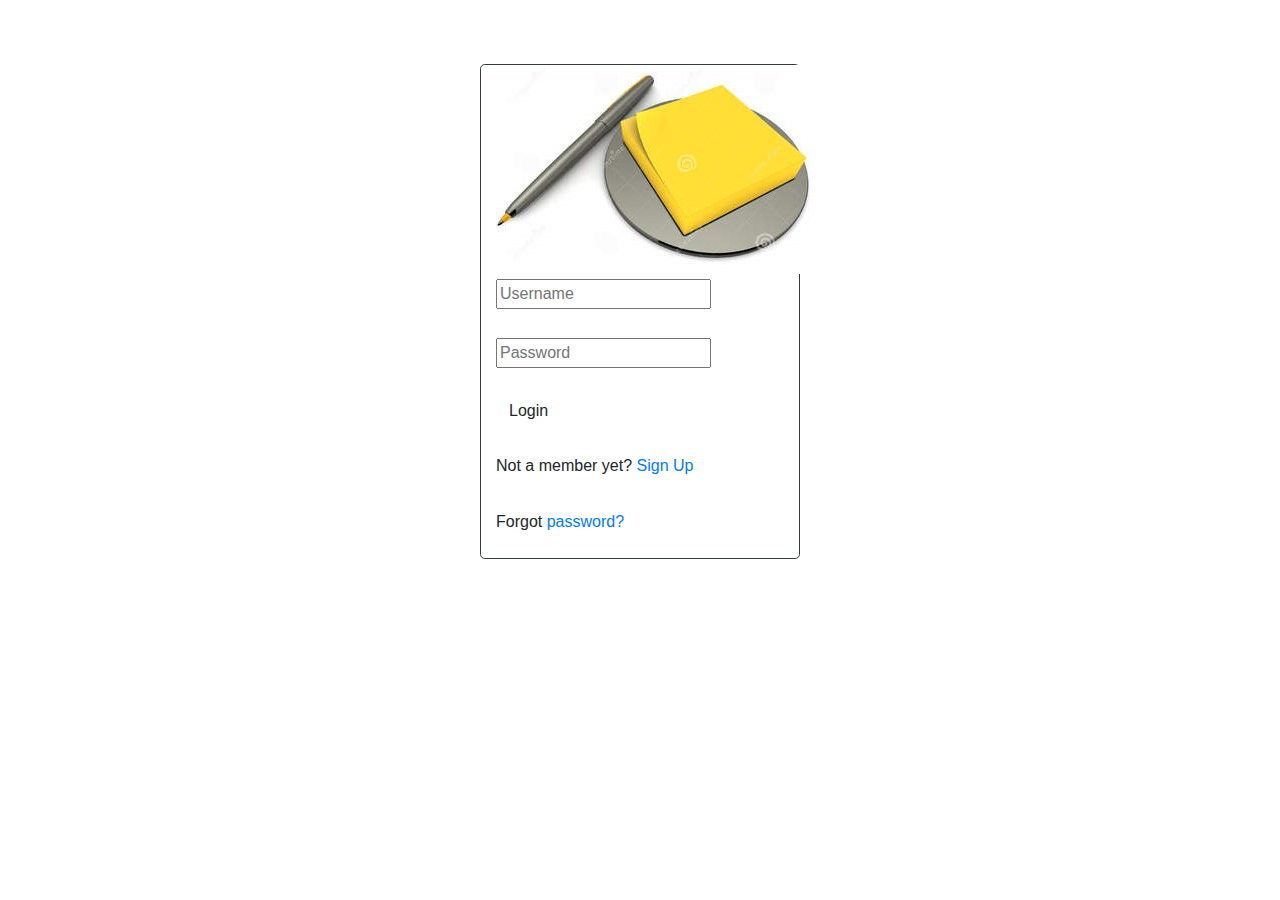
==== index.html @ 03c0267b "creates login page" ====
<!DOCTYPE html>
<html lang="en">

<head>
    <meta charset="utf-8" />
    <meta http-equiv="X-UA-Compatible" content="IE=edge">
    <title>Note_app</title>
    <meta name="viewport" content="width=device-width, initial-scale=1">
    <link rel="stylesheet" type="text/css" media="screen" href="CSS/index.css"/>  
    <link rel="stylesheet" href="https://maxcdn.bootstrapcdn.com/bootstrap/4.5.2/css/bootstrap.min.css">
    <script src="https://ajax.googleapis.com/ajax/libs/jquery/3.5.1/jquery.min.js"></script>
    <script src="https://maxcdn.bootstrapcdn.com/bootstrap/4.5.2/js/bootstrap.min.js"></script>
    <script src="https://cdnjs.cloudflare.com/ajax/libs/popper.js/1.16.0/umd/popper.min.js"></script>
</head>

<body>
      <div class="container rounded-lg border border-dark w-25">
          <div class="imgcontainer">
            <img src="UI/images/stickynotes.jpg" class="avatar">
          
        <form action="UI/home.html">
          <div class="input_container">
              <input type="text" name="username" placeholder="Username" id="username" class="input username col-xs-4" required>
              <img src="image/user.png" alt="" class="icon">
          </div>
          <br>
          <div class="input_container">
              <input type="password" name="password" placeholder="Password" class="input password" required>
              <img src="image/password.png" alt="" class="icon">
          </div>
          <br>
        <a href="home.html"><button class="btn login">Login</button></a>
        <br><br>
            <div>
                <label for="link">Not a member yet?</label>
                <a href="./UI/signup.html">Sign Up</a>
            </div>
            <br>
            <div id="reminder">
              Forgot <a href="forgot.html">password?</a>
          </div>
          <br>
        </div>
      </form>
      </div>

      </div>
    
</body>
</html>
---- CSS/index.css ----
.container{
     margin-left:20%;
     margin-top:5%;
     background-color:white;

 }
 .input_container{
margin-top:5px;

 }
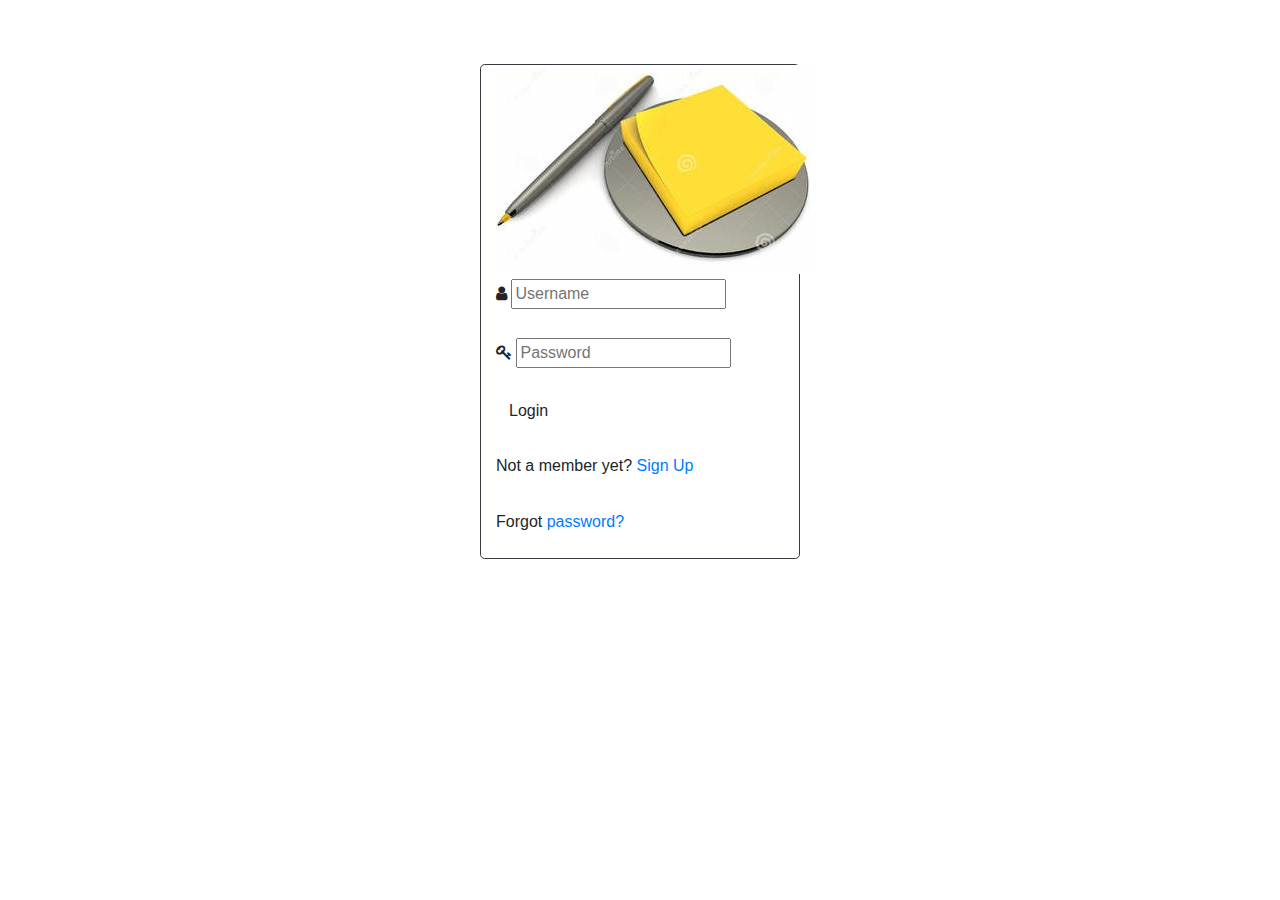
==== commit 455ae4c5: "creates top nav for home page [#176302483]" ====
--- a/index.html
+++ b/index.html
@@ -7,6 +7,9 @@
     <title>Note_app</title>
     <meta name="viewport" content="width=device-width, initial-scale=1">
     <link rel="stylesheet" type="text/css" media="screen" href="CSS/index.css"/>  
+    <!--icons library -->
+    <link rel="stylesheet" href="https://cdnjs.cloudflare.com/ajax/libs/font-awesome/4.7.0/css/font-awesome.min.css">
+
     <link rel="stylesheet" href="https://maxcdn.bootstrapcdn.com/bootstrap/4.5.2/css/bootstrap.min.css">
     <script src="https://ajax.googleapis.com/ajax/libs/jquery/3.5.1/jquery.min.js"></script>
     <script src="https://maxcdn.bootstrapcdn.com/bootstrap/4.5.2/js/bootstrap.min.js"></script>
@@ -20,16 +23,16 @@
           
         <form action="UI/home.html">
           <div class="input_container">
-              <input type="text" name="username" placeholder="Username" id="username" class="input username col-xs-4" required>
-              <img src="image/user.png" alt="" class="icon">
+            <i class="fa fa-user icon"></i>
+            <input type="text" name="username" placeholder="Username" id="username" class="input username col-xs-4" required>
           </div>
           <br>
           <div class="input_container">
-              <input type="password" name="password" placeholder="Password" class="input password" required>
-              <img src="image/password.png" alt="" class="icon">
+            <i class="fa fa-key icon"></i>
+            <input type="password" name="password" placeholder="Password" class="input password" required>
           </div>
           <br>
-        <a href="home.html"><button class="btn login">Login</button></a>
+        <a href="UI/statics/createnote.html"><button class="btn login">Login</button></a>
         <br><br>
             <div>
                 <label for="link">Not a member yet?</label>
@@ -45,6 +48,16 @@
       </div>
 
       </div>
-    
+    <!-- The core Firebase JS SDK is always required and must be listed first -->
+<script src="/__/firebase/8.2.1/firebase-app.js"></script>
+
+<!-- TODO: Add SDKs for Firebase products that you want to use
+     https://firebase.google.com/docs/web/setup#available-libraries -->
+<script src="/__/firebase/8.2.1/firebase-analytics.js"></script>
+
+<!-- Initialize Firebase -->
+<script src="/__/firebase/init.js"></script>
+
+<script src="UI/JS/index.js"></script>
 </body>
 </html>